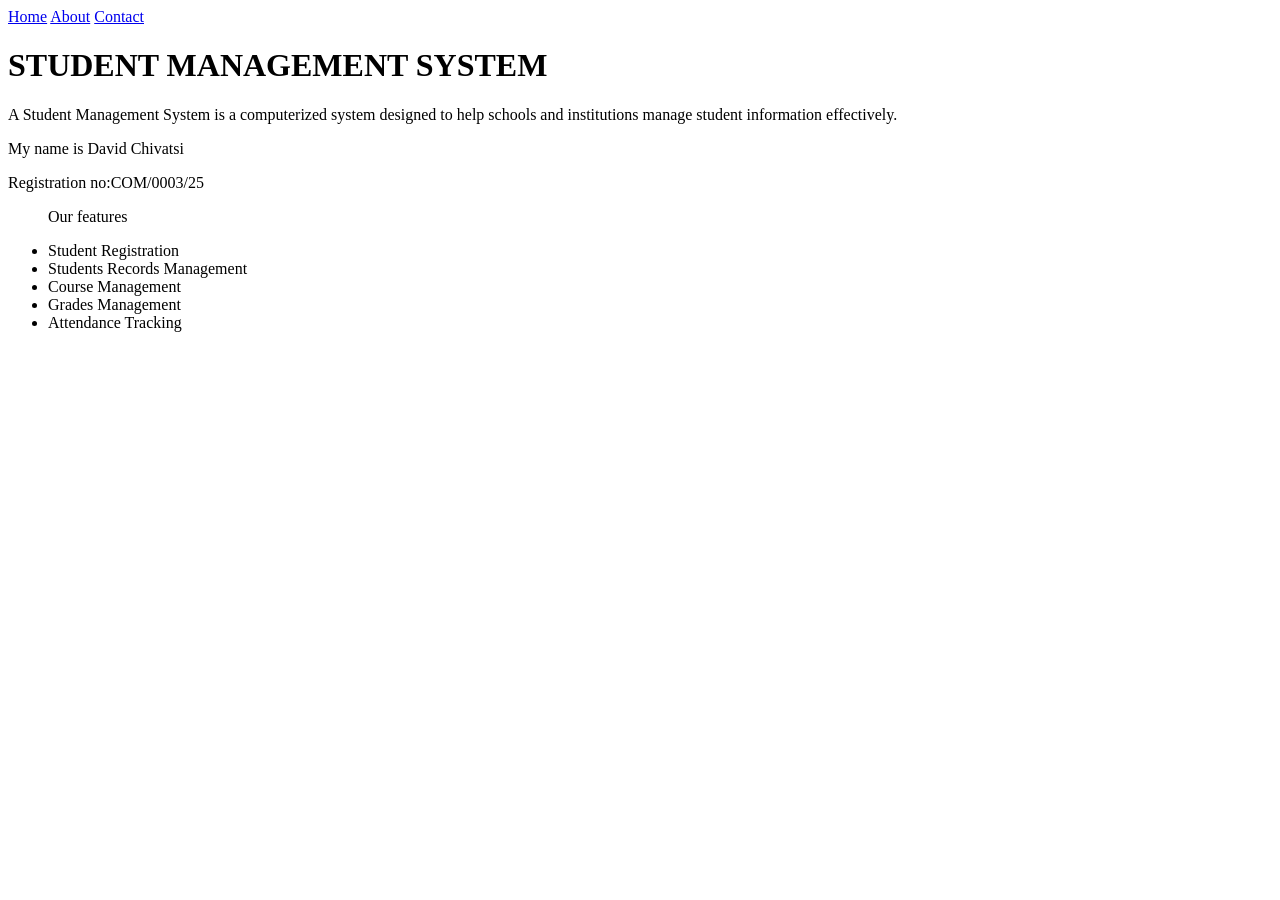
==== csc2130-project/index.html @ 08d923a6 "Initial website" ====
<!DOCTYPE html>
<html lang="en">
<head>
    <meta charset="UTF-8">
    <meta name="viewport" content="width=device-width, initial-scale=1.0">
    <title>STUDENT MANAGEMENT SYSTEM</title>
</head>
<body>
    <nav>
        <a href="index.html">Home</a>
        <a href="about.html">About</a>
        <a href="contact.html">Contact</a>
    </nav>
    <h1>STUDENT MANAGEMENT SYSTEM</h1>
    <P>A Student Management System is a computerized system designed to help schools and institutions manage student information effectively.</P>
    <p>My name is David Chivatsi</p>
    <p>Registration no:COM/0003/25</p>
     <ul>Our features</ul>
    <ul>
        <li>Student Registration</li>
        <li>Students Records Management</li>
        <li>Course Management</li>
        <li>Grades Management</li>
        <li>Attendance Tracking</li>
        <ul>
    
</body>
</html>
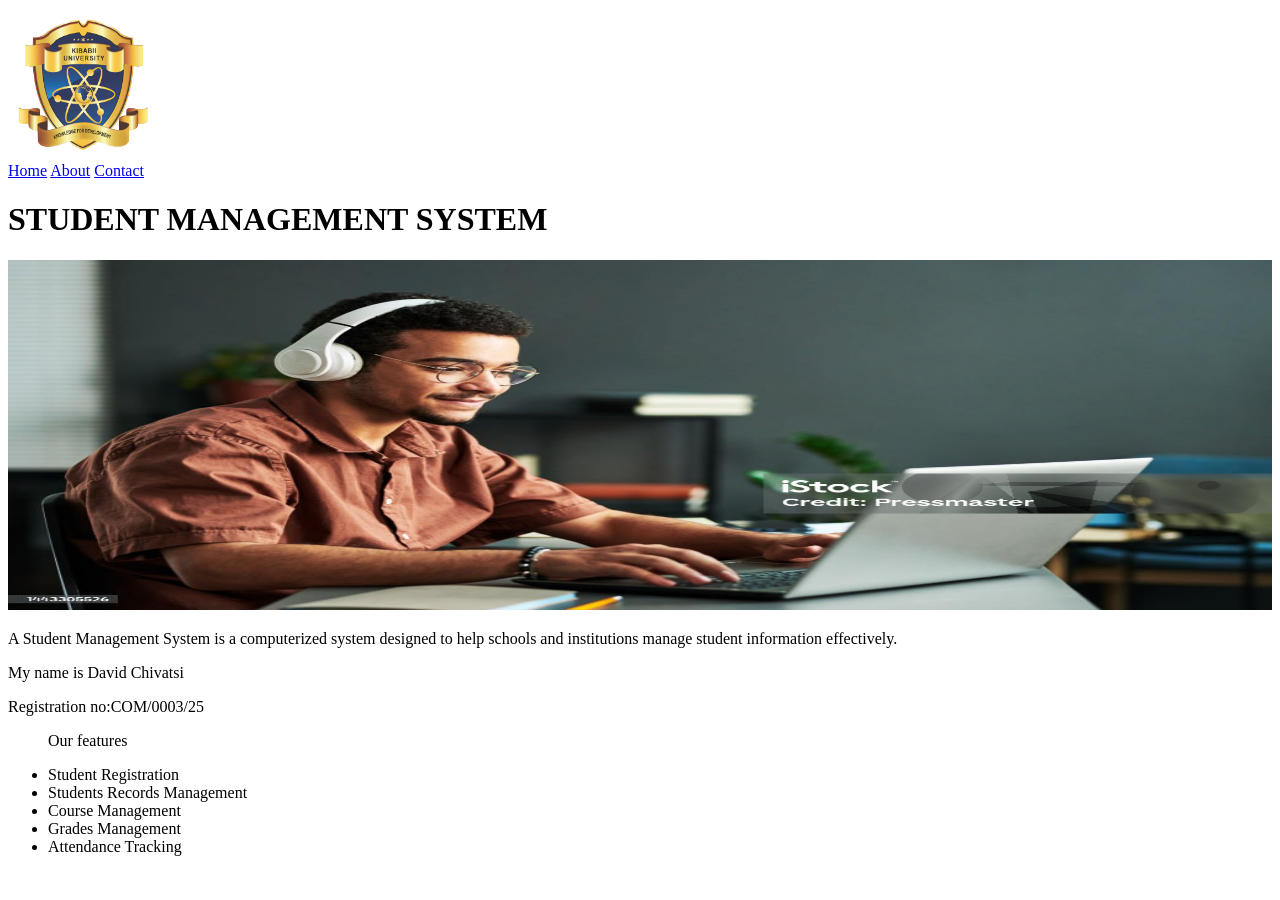
==== commit 7b1d0cff: "Updated my website" ====
--- a/csc2130-project/index.html
+++ b/csc2130-project/index.html
@@ -6,12 +6,14 @@
     <title>STUDENT MANAGEMENT SYSTEM</title>
 </head>
 <body>
+     <img src="images/logo.png" alt="university logo" width="150" height="150">
     <nav>
         <a href="index.html">Home</a>
         <a href="about.html">About</a>
         <a href="contact.html">Contact</a>
     </nav>
     <h1>STUDENT MANAGEMENT SYSTEM</h1>
+    <img src="images/student-banner.jpg" alt="student-banner" width="100%" height="350">
     <P>A Student Management System is a computerized system designed to help schools and institutions manage student information effectively.</P>
     <p>My name is David Chivatsi</p>
     <p>Registration no:COM/0003/25</p>
